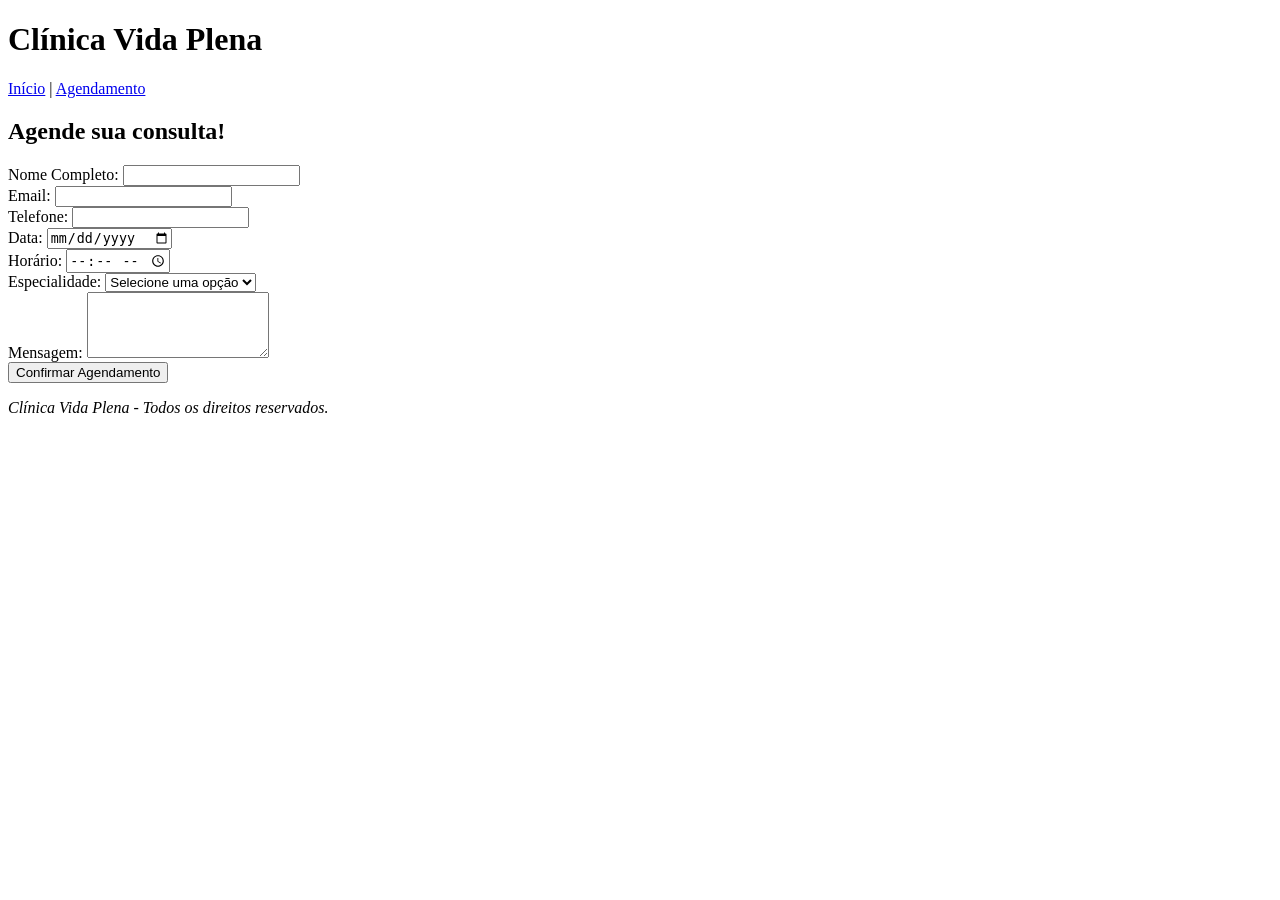
==== agendamento.html @ b5700b03 "Importa o projeto Clínica Vida Plena do Roteiro da SA06" ====
<!DOCTYPE html>
<html lang="pt-BR">

<head>
    <meta charset="UTF-8">
    <meta name="viewport" content="width=device-width, initial-scale=1.0">
    <title>Agendamento - Clínica Vida Plena</title>

</head>

<body>
    <header>
        <h1>Clínica Vida Plena</h1>
        <nav>
            <a href="index.html">Início</a> |
            <a href="agendamento.html">Agendamento</a>
        </nav>
    </header>

    <main>
        <h2>Agende sua consulta!</h2>
        <form action="#" method="post">
           <label for="nome">Nome Completo:</label>
           <input type="text" name="nome" id="nome" required>
           <br>
           <label for="email">Email:</label>
           <input type="email" name="email" id="email">
           <br>
           <label for="telefone">Telefone:</label>
           <input 
                type="tel" 
                name="telefone" 
                id="telefone" 
                required
                inputmode="numeric"
                maxlength="15"
                pattern="(?:\(?[1-9]{2}\)?\s?)?(?:9\d{4}|\d{4})-?\d{4}"
                title="Digite com DDD. EX:(17)98765-4321 ou 17987654321"
            >
           <br>
           <label for="data">Data:</label>
           <input type="date" name="data" id="data" required>
           <br>
           <label for="hora">Horário:</label>
           <input type="time" name="hora" id="hora" required>
           <br>
           <label for="especialidade">Especialidade:</label>
           <select name="especialidade" id="especialidade" required>
            <option value="">Selecione uma opção</option>
            <option value="clinico-geral">Clínico Geral</option>
            <option value="cardiologia">Cardiologia</option>
            <option value="dermatologia">Dermatologia</option>
            <option value="pediatria">Pediatria</option>
           </select>
           <br>
           <label for="mensagem">Mensagem:</label>
           <textarea name="mensagem" id="mensagem" rows="4"></textarea>
           <br>
           <button type="submit">Confirmar Agendamento</button>
        </form>
    </main>

    <footer>
        <p>
            <i>Clínica Vida Plena - Todos os direitos reservados.</i>
        </p>
    </footer>
</body>

</html>
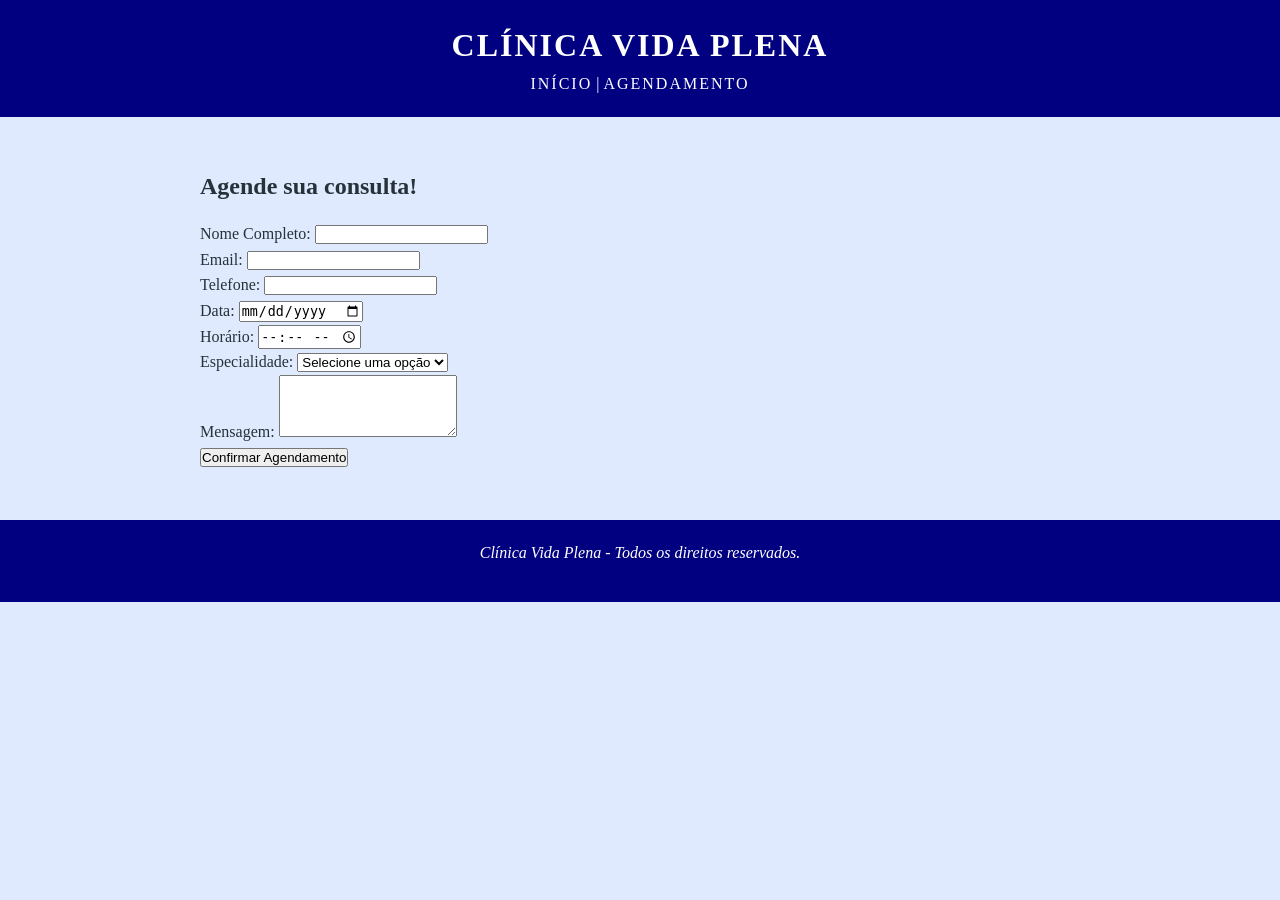
==== commit 6b0609f8: "Adiciona reset e conecta style.css" ====
--- a/agendamento.html
+++ b/agendamento.html
@@ -5,6 +5,8 @@
     <meta charset="UTF-8">
     <meta name="viewport" content="width=device-width, initial-scale=1.0">
     <title>Agendamento - Clínica Vida Plena</title>
+
+    <link rel="stylesheet" href="style.css">
 
 </head>
 
--- a/style.css
+++ b/style.css
@@ -0,0 +1,82 @@
+/* ===== SELETOR UNIVERSAL ===== */
+* {
+    margin: 0;
+    padding: 0;
+    box-sizing: border-box;
+}
+
+/* ===== SELETOR DE TAG ===== */
+body {
+    font-family:Georgia, 'Times New Roman', Times, serif;
+    color: #263238;
+    background-color: #dfeaff;
+    line-height: 1.6;
+}
+
+h1 {
+    font-size: 32px;
+}
+
+h2 {
+    font-size: 24px;
+    margin-bottom: 16px;
+}
+
+h3 {
+    color: white;
+}
+
+p {
+    margin-bottom: 16px;
+}
+
+a {
+    text-decoration: none;
+    color:white;
+}
+
+header {
+    background-color: #000080;
+    color: white;
+    padding: 20px;
+    text-align: center;
+}
+
+header h1 {
+    color: white;
+    letter-spacing: 2px;
+    text-transform: uppercase;
+}
+
+nav ul {
+    list-style: none;
+    display: flex;
+    justify-content: center;
+    gap: 20px;
+}
+
+nav li {
+    display: inline-block;
+    margin: 0 16px;
+}
+
+nav a {
+    color: white;
+    text-decoration: none;
+    font-family: Georgia, 'Times New Roman', Times, serif;
+    text-transform: uppercase;
+    letter-spacing: 2px;
+}
+
+main {
+    max-width: 1000px;
+    margin: 0 auto;
+    padding: 50px 60px
+}
+
+footer {
+    background-color: #000080;
+    color: white;
+    text-align: center;
+    padding: 20px;
+}
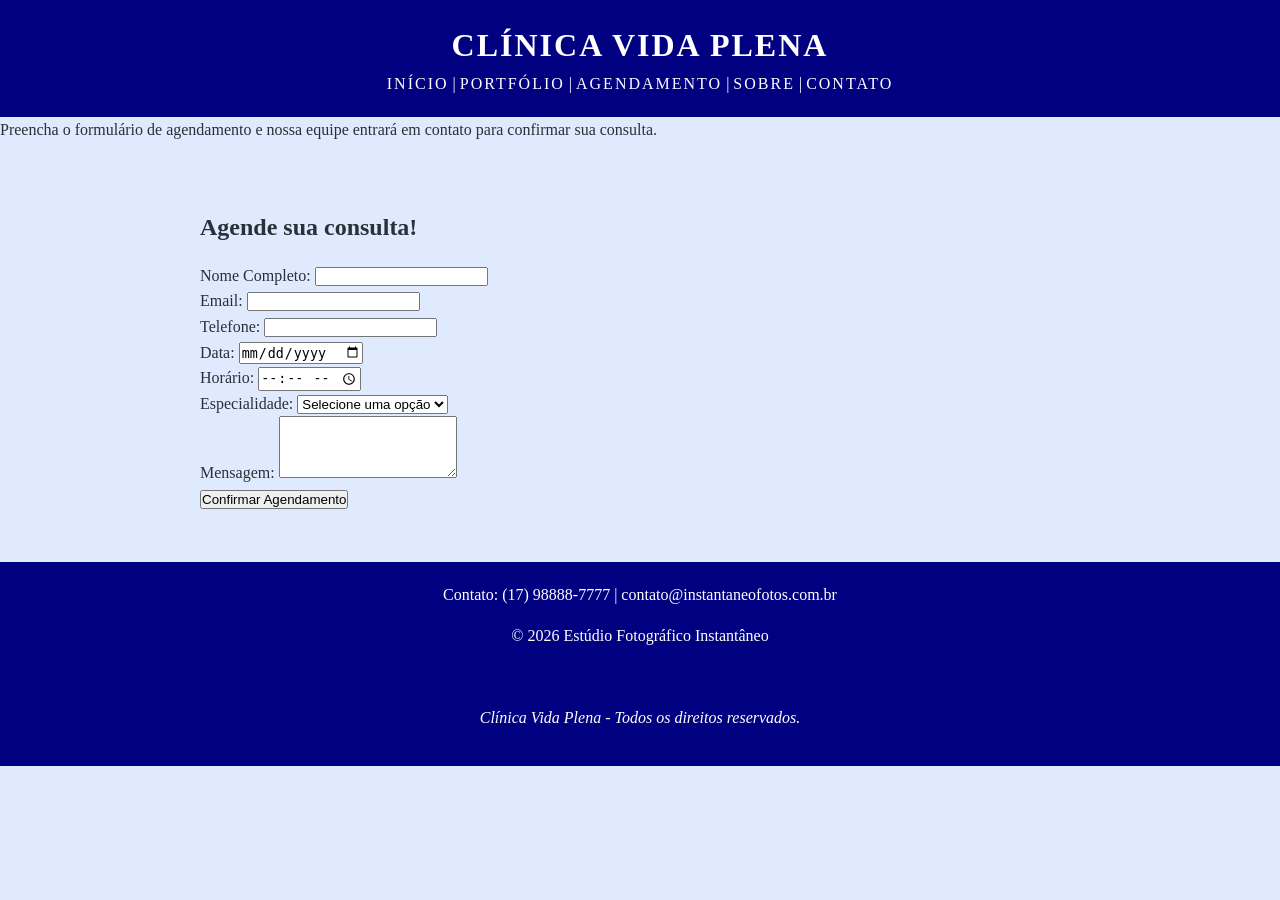
==== commit 87014579: "Aplica seletores de classe e de ID" ====
--- a/agendamento.html
+++ b/agendamento.html
@@ -15,9 +15,16 @@
         <h1>Clínica Vida Plena</h1>
         <nav>
             <a href="index.html">Início</a> |
-            <a href="agendamento.html">Agendamento</a>
+            <a href="#portfolio">Portfólio</a> |
+            <a href="agendamento.html">Agendamento</a> |
+            <a href="#sobre">Sobre</a> |
+            <a href="#contato">Contato</a>
         </nav>
     </header>
+
+    <p>
+            Preencha o formulário de agendamento e nossa equipe entrará em contato para confirmar sua consulta.
+        </p>
 
     <main>
         <h2>Agende sua consulta!</h2>
@@ -61,6 +68,11 @@
            <button type="submit">Confirmar Agendamento</button>
         </form>
     </main>
+    
+    <footer id="contato">
+        <p>Contato: (17) 98888-7777 | contato@instantaneofotos.com.br</p>
+        <p>&copy; 2026 Estúdio Fotográfico Instantâneo</p>
+    </footer>
 
     <footer>
         <p>
--- a/style.css
+++ b/style.css
@@ -39,7 +39,7 @@
     background-color: #000080;
     color: white;
     padding: 20px;
-    text-align: center;
+    text-align:center;
 }
 
 header h1 {
@@ -80,3 +80,81 @@
     text-align: center;
     padding: 20px;
 }
+
+/* ===== SELETOR DE CLASSE ===== */
+.card {
+    background-color: #dfeaff;
+    border: 1px solid;
+    border-radius: 8px;
+    padding: 16px;
+    margin-bottom: 16px;
+    text-align: center;
+}
+
+.foto {
+    background-color: #dfeaff;
+    background-size: cover;
+    background-position: center;
+    height: 160px;
+    border-radius: 4px;
+    margin-bottom: 12px;
+}
+
+.pacote {
+    padding: 12px;
+    border-radius: 4px;
+    font-weight: bold;
+    text-align: center;
+    margin-bottom: 12px;
+}
+
+.pacote-essencial {
+    background-color: #dfeaff;
+    border-left: 4px solid #fc2078;
+
+}
+
+.pacote-premium {
+    background-color: #dfeaff;
+    color: #6f475b;
+    border-left: 4px solid #6f475a;
+}
+
+/* ===== SELETOR DE ID ===== */
+#sobre {
+    padding: 24px 0;
+}
+
+#portfólio {
+    padding: 24px;
+}
+
+#pacotes {
+    background-color: #dfeaff;
+    border-radius: 8px;
+    padding: 24px;
+}
+
+#horario {
+    background-color: #dfeaff;
+    border-radius: 8px;
+    padding: 24px;
+    margin-top: 24px;
+}
+
+#foto-cardiologia {
+    background-image: url("imagem\ cardiologia.jpg");
+}
+
+#foto-pediatria {
+    background-image: url("imagem\ pediatria.jpg");
+}
+#foto-clinico-geral {
+    background-image: url("imagem\ clinico\ geraljpg.jpg");
+}
+
+#foto-dermatologista {
+    background-image: url("imagem\ demartologia.jpg");
+}
+
+
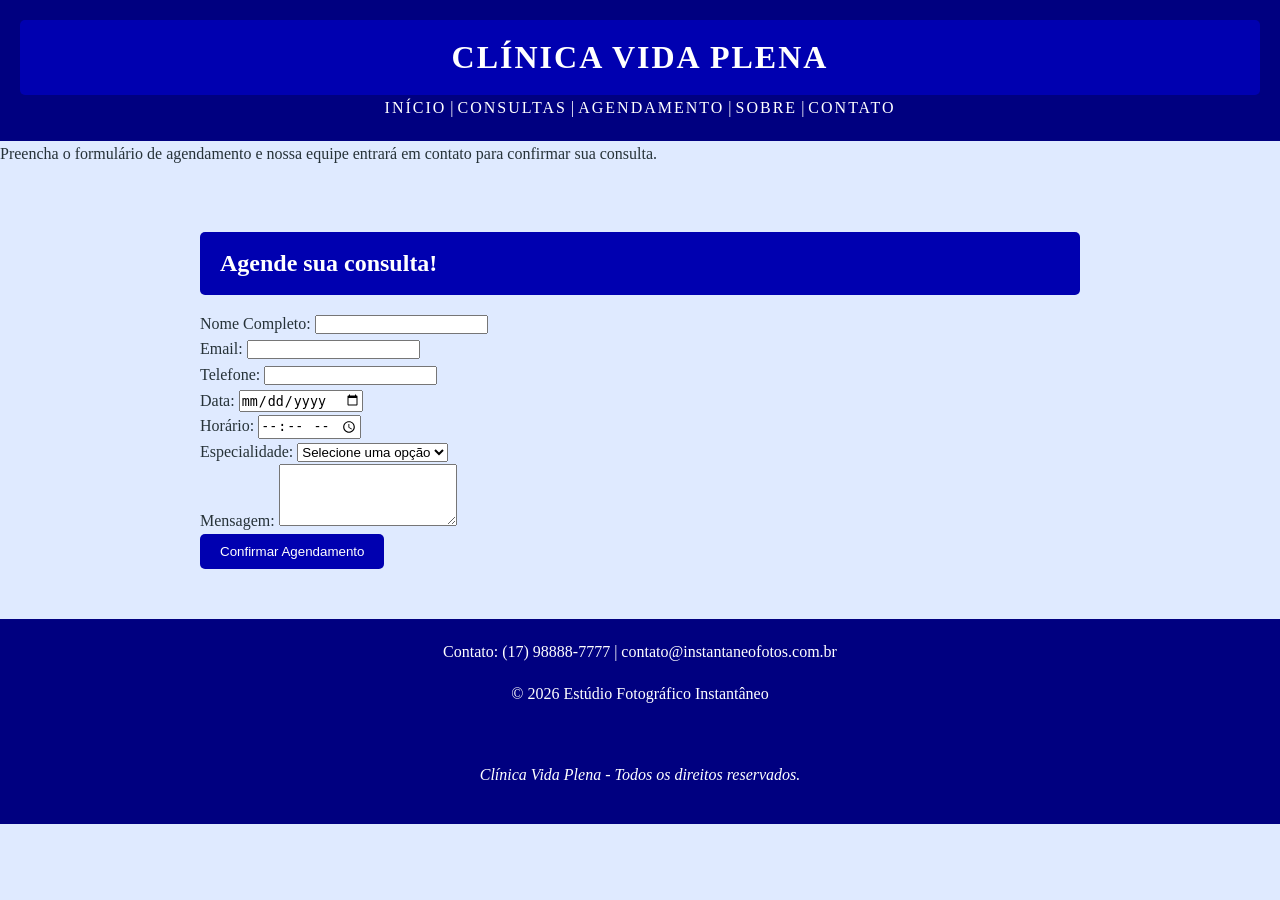
==== commit 784f076a: "Agrupa seletores com o mesmo estilo em uma regra compartilhada" ====
--- a/agendamento.html
+++ b/agendamento.html
@@ -15,7 +15,7 @@
         <h1>Clínica Vida Plena</h1>
         <nav>
             <a href="index.html">Início</a> |
-            <a href="#portfolio">Portfólio</a> |
+            <a href="#consultas">Consultas</a> |
             <a href="agendamento.html">Agendamento</a> |
             <a href="#sobre">Sobre</a> |
             <a href="#contato">Contato</a>
--- a/style.css
+++ b/style.css
@@ -6,6 +6,9 @@
 }
 
 /* ===== SELETOR DE TAG ===== */
+
+/* ===== BASE ===== */
+
 body {
     font-family:Georgia, 'Times New Roman', Times, serif;
     color: #263238;
@@ -13,6 +16,8 @@
     line-height: 1.6;
 }
 
+/* ===== TÍTULOS ===== */
+
 h1 {
     font-size: 32px;
 }
@@ -47,6 +52,9 @@
     letter-spacing: 2px;
     text-transform: uppercase;
 }
+
+/* ===== MENU ===== */
+
 
 nav ul {
     list-style: none;
@@ -68,12 +76,21 @@
     letter-spacing: 2px;
 }
 
+nav a:hover {
+    color: #4c3fff;
+}
+
+/* ===== CONTEÚDO PRINCIPAL ===== */
+
 main {
     max-width: 1000px;
     margin: 0 auto;
     padding: 50px 60px
 }
 
+/* ===== CABEÇALHO E RODAPÉ ===== */
+
+
 footer {
     background-color: #000080;
     color: white;
@@ -85,8 +102,8 @@
 .card {
     background-color: #dfeaff;
     border: 1px solid;
-    border-radius: 8px;
-    padding: 16px;
+    border-radius: 30px;
+    padding: 50px;
     margin-bottom: 16px;
     text-align: center;
 }
@@ -120,6 +137,26 @@
     border-left: 4px solid #6f475a;
 }
 
+/* ===== SEÇÕES ===== */
+
+section {
+    background-color: white;
+    padding: 20px;
+    margin-bottom: 20px;
+    border-radius: 8px;
+    
+}
+
+/* ===== BOTÃO ===== */
+
+button {
+    background-color: #0000b0;
+    color: white;
+    padding: 10px 20px;
+    border: none;
+    border-radius: 5px;
+}
+
 /* ===== SELETOR DE ID ===== */
 #sobre {
     padding: 24px 0;
@@ -153,8 +190,22 @@
     background-image: url("imagem\ clinico\ geraljpg.jpg");
 }
 
-#foto-dermatologista {
+#foto-dermatologia {
     background-image: url("imagem\ demartologia.jpg");
 }
 
-
+/* ===== SELETOR COMPARTILHADO ===== */
+h1, h2, h3 
+    color
+    button,
+
+input[type="submit"] {
+    background-color: #0000b0;
+    color: white;
+    border: none;
+    padding: 12px 20px;
+    border-radius: 5px;
+    cursor: pointer;
+    font-family: Georgia, 'Times New Roman', Times, serif;
+}
+
